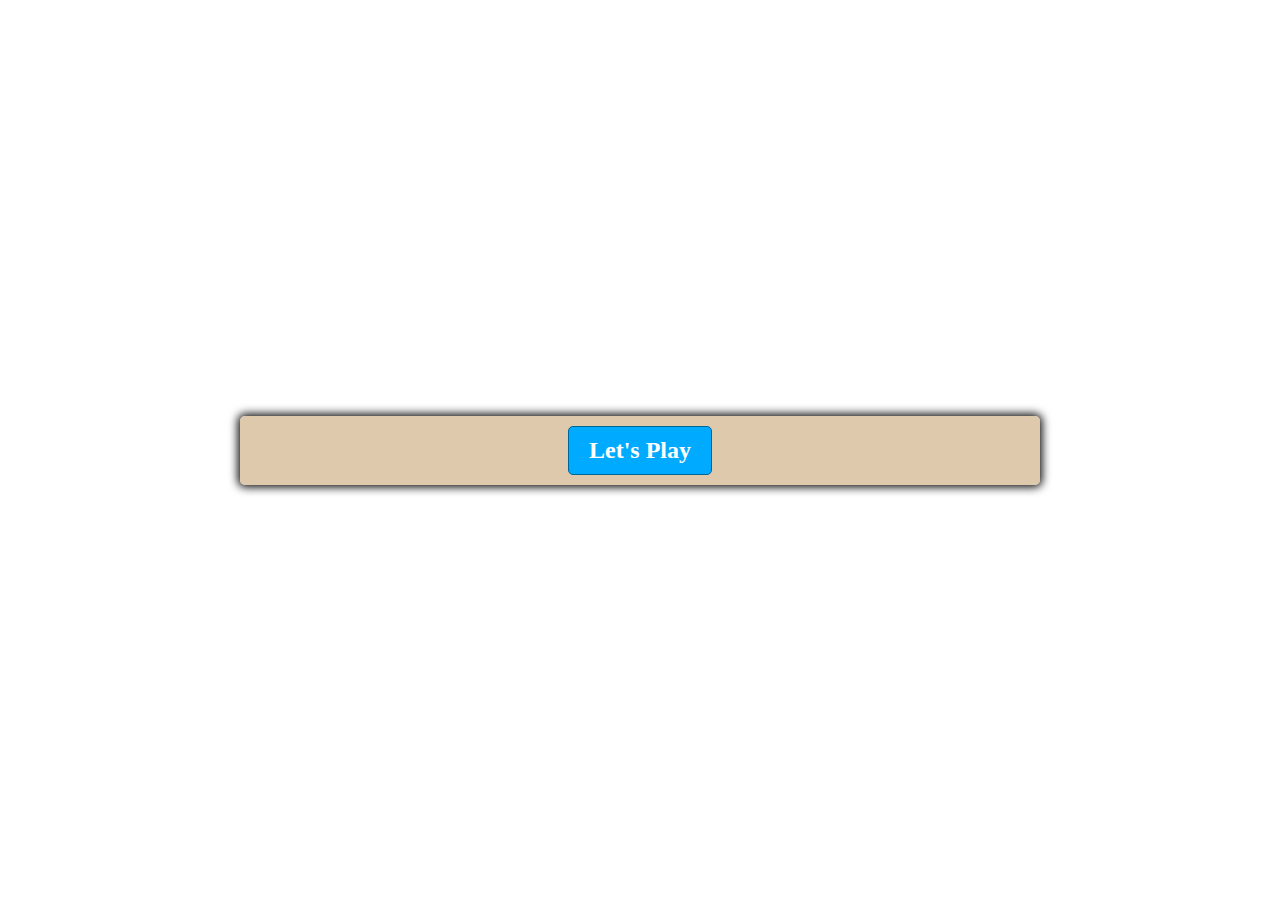
==== index.html @ 0ba93d49 "this is commit for demo" ====
<!DOCTYPE html>
<html lang="en">
<head>
  <meta charset="UTF-8">
  <meta name="viewport" content="width=device-width, initial-scale=1.0">
  <meta http-equiv="X-UA-Compatible" content="ie=edge">
  <link href="style.css" rel="stylesheet">
  <script defer src="script.js"></script>
  <title>Quiz Website</title>
</head>
<body>
  <div class="container" style=
  "background-image: url(https://t4.ftcdn.net/jpg/01/97/92/77/360_F_197927767_MISwwnukYrfEH7BoyWazNXLS2p32Plcb.jpg);
   background-repeat: none;
   ">
    <div id="question-container" class="hide">
      <div id="question">Question</div>
      <div id="answer-buttons" class="btn-grid">
        <button class="btn">Answer 1</button>
        <button class="btn">Answer 2</button>
        <button class="btn">Answer 3</button>
        <button class="btn">Answer 4</button>
      </div>
    </div>
    <div class="controls">
      <button id="start-btn" class="start-btn btn">Let's Play</button>
      <!-- change "NEXT" to "Proceed" by bhaskar -->
      <button id="next-btn" class="next-btn btn hide">next</button>
    </div>
  </div>
</body>
</html>
---- style.css ----
*, *::before, *::after {
    box-sizing: border-box;
    font-family: Gotham Rounded;
  }
  
  :root {
    --hue-neutral: 200;
    --hue-wrong: 0;
    --hue-correct: 145;
  }
  
  body {
    background-image: url(https://png.pngtree.com/background/20210712/original/pngtree-cute-hand-drawn-style-math-education-green-pink-background-picture-image_1176712.jpg);
    background-size: cover;
    background-position: center;
    background-repeat: no-repeat;
    --hue: var(--hue-neutral);
    padding: 0;
    margin: 0;
    display: flex;
    width: 100vw;
    height: 100vh;
    justify-content: center;
    align-items: center;
  }
  
  
  body.correct {
    --hue: var(--hue-correct);
  }
  
  body.wrong {
    --hue: var(--hue-wrong);
  }
  
  .container {
    width: 800px;
    max-width: 80%;
    background-color:rgba(210, 180, 140, 0.717);
    border-radius: 5px;
    padding: 10px;
    box-shadow: 0 0 10px 2px;
  }
  
  .btn-grid {
    display: grid;
    grid-template-columns: repeat(2, auto);
    gap: 10px;
    margin: 20px 0;
  }
  
  .btn {
    --hue: var(--hue-neutral);
    border: 1px solid hsl(var(--hue), 100%, 30%);
    background-color: hsl(var(--hue), 100%, 50%);
    border-radius: 5px;
    padding: 5px 10px;
    color: white;
    outline: none;
  }
  
  .btn:hover {
    background-color:lightblue;
    color:black;
    font-size: large;
    cursor: pointer;
  }
  
  .btn.correct {
    --hue: var(--hue-correct);
    color: black;
  }
  
  .btn.wrong {
    --hue: var(--hue-wrong);
  }
  
  .start-btn {
    font-size: 1.5rem;
    font-weight: bold;
    padding: 10px 20px;
  }
  .start-btn:hover{
     background-color: springgreen;
     font-size: 35px;
     cursor: pointer;
     border: none;
  }
  .next-btn:hover{
    background-color: springgreen;
     font-size: 35px;
     cursor: pointer;
     border: none;
  }
  
  .controls {
    display: flex;
    justify-content: center;
    align-items: center;
  }
  
  .hide {
    display: none;
  }
  /* change font size of questions and style=italic by Sweety*/
  #question{
    font-style: bold;
    font-size: 200%;
    text-align: center;
  }
  .answer {
    font-size: 16px;
    margin-bottom: 10px;
    cursor: pointer;
  }
  
  .wrong-answer {
    background-color: rgba(255, 0, 0, 0.5); /* Transparent red background */
  }
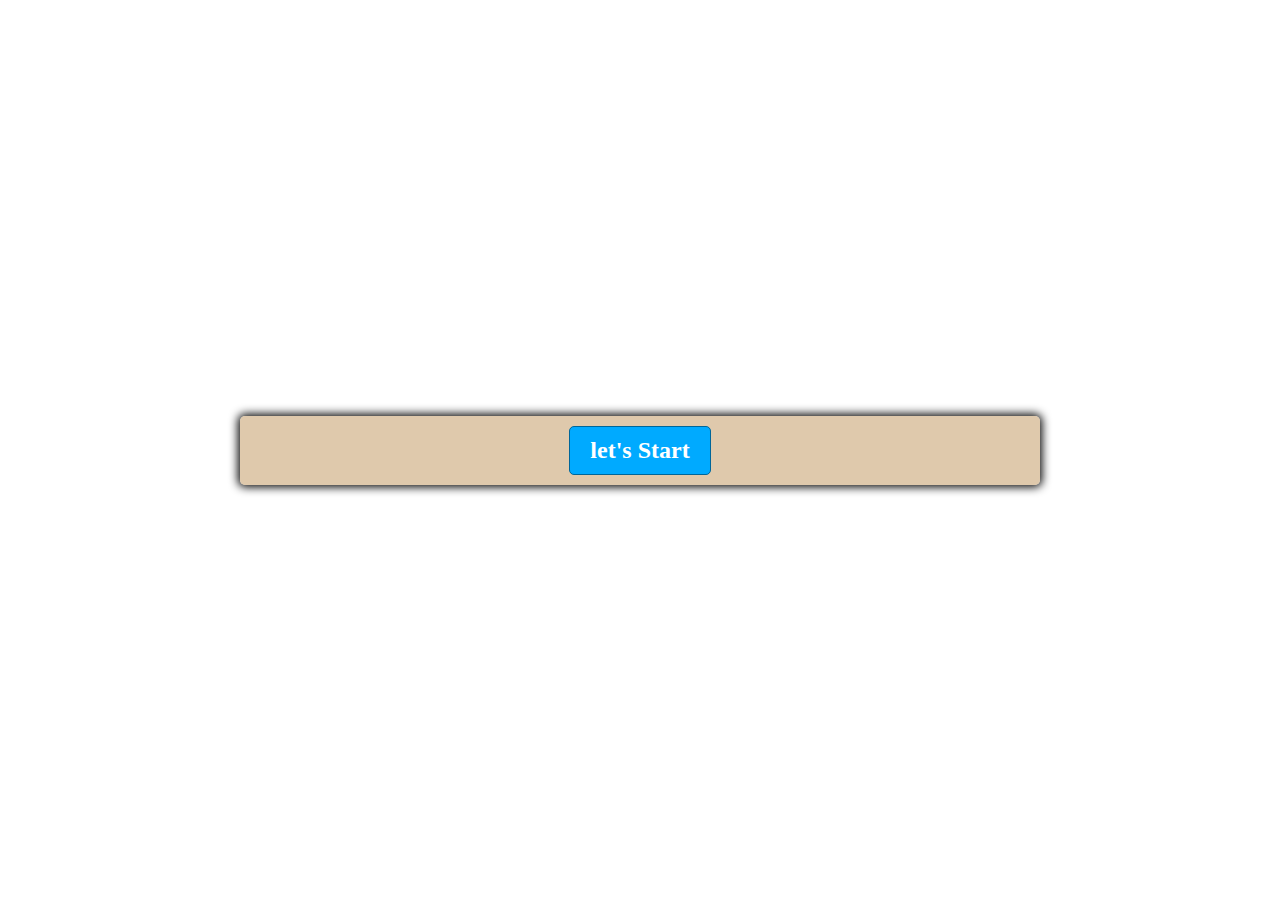
==== commit 2c7c6da3: "start" ====
--- a/index.html
+++ b/index.html
@@ -23,9 +23,9 @@
       </div>
     </div>
     <div class="controls">
-      <button id="start-btn" class="start-btn btn">Let's Play</button>
+      <button id="start-btn" class="start-btn btn">let's Start</button>
       <!-- change "NEXT" to "Proceed" by bhaskar -->
-      <button id="next-btn" class="next-btn btn hide">next</button>
+      <button id="next-btn" class="next-btn btn hide">Next</button>
     </div>
   </div>
 </body>
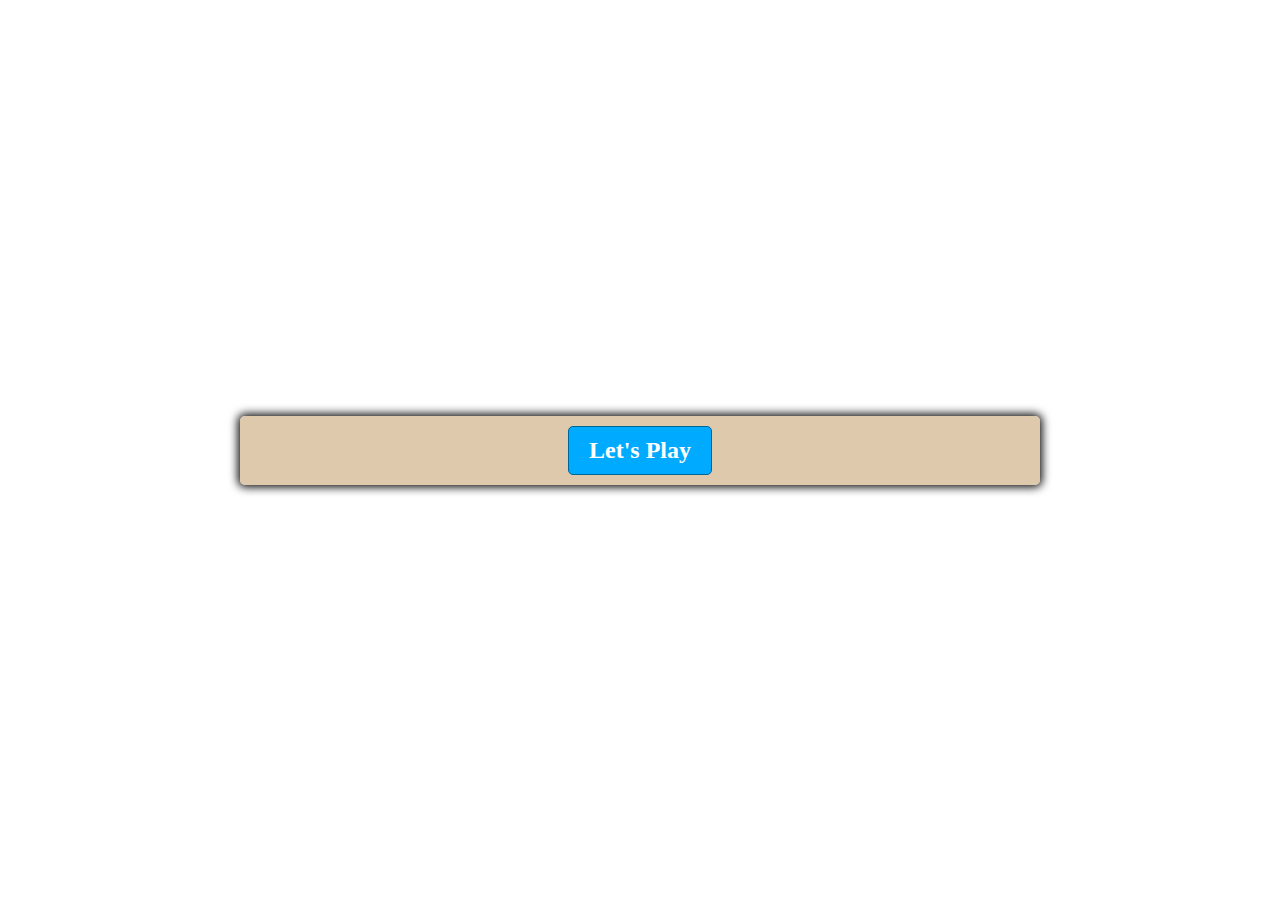
==== commit cad4dbc2: "jasraj" ====
--- a/index.html
+++ b/index.html
@@ -23,9 +23,10 @@
       </div>
     </div>
     <div class="controls">
-      <button id="start-btn" class="start-btn btn">let's Start</button>
+      <button id="start-btn" class="start-btn btn">Let's Play</button>
       <!-- change "NEXT" to "Proceed" by bhaskar -->
-      <button id="next-btn" class="next-btn btn hide">Next</button>
+      <button id="next-btn" class="next-btn btn hide">next</button>
+      <button id="next-btn" class="next-btn btn hide">hellogit </button>
     </div>
   </div>
 </body>
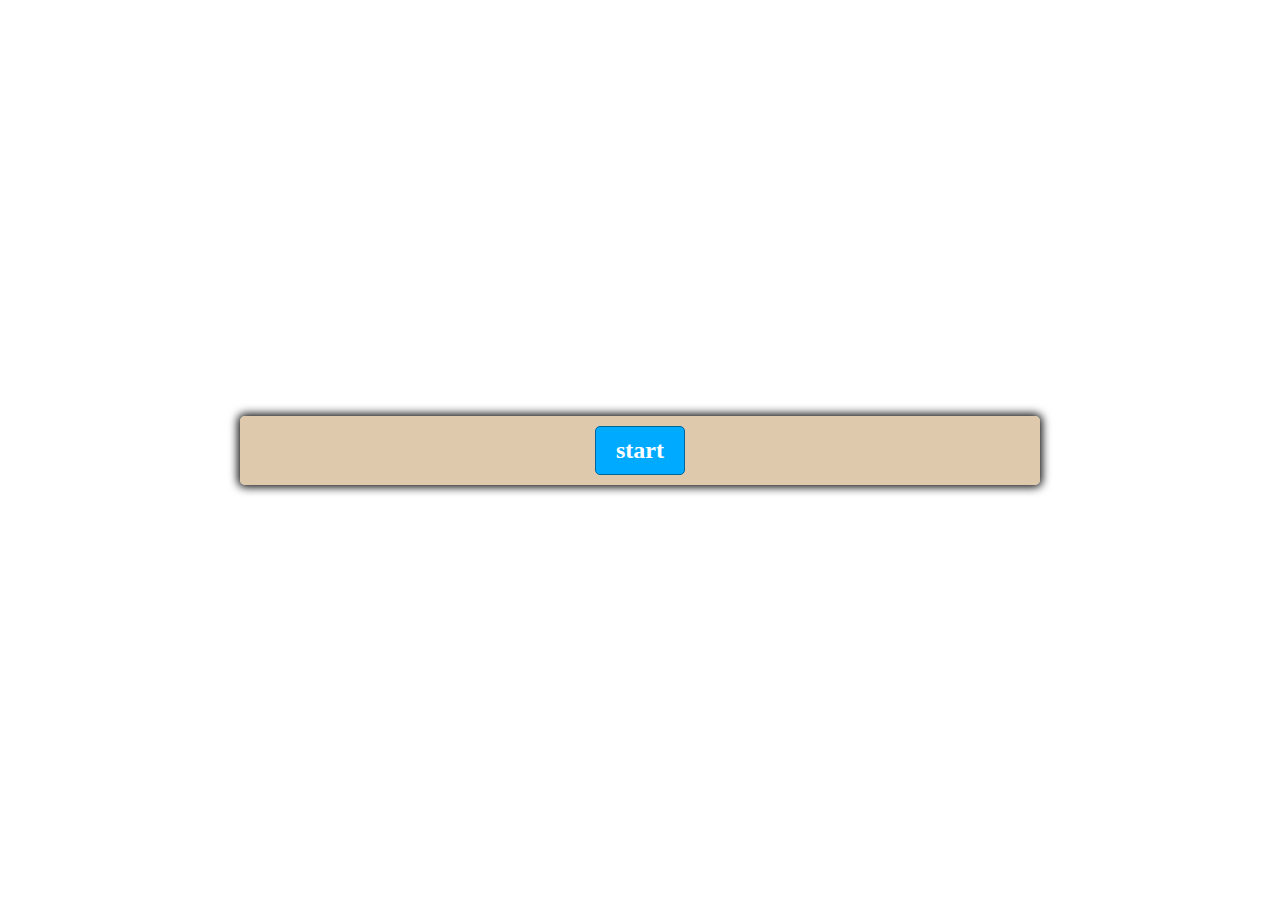
==== commit 0460bcb5: "button name change" ====
--- a/index.html
+++ b/index.html
@@ -6,13 +6,10 @@
   <meta http-equiv="X-UA-Compatible" content="ie=edge">
   <link href="style.css" rel="stylesheet">
   <script defer src="script.js"></script>
-  <title>Quiz Website</title>
+  <title>Quiz App</title>
 </head>
 <body>
-  <div class="container" style=
-  "background-image: url(https://t4.ftcdn.net/jpg/01/97/92/77/360_F_197927767_MISwwnukYrfEH7BoyWazNXLS2p32Plcb.jpg);
-   background-repeat: none;
-   ">
+  <div class="container">
     <div id="question-container" class="hide">
       <div id="question">Question</div>
       <div id="answer-buttons" class="btn-grid">
@@ -23,10 +20,9 @@
       </div>
     </div>
     <div class="controls">
-      <button id="start-btn" class="start-btn btn">Let's Play</button>
+      <button id="start-btn" class="start-btn btn">start</button>
       <!-- change "NEXT" to "Proceed" by bhaskar -->
-      <button id="next-btn" class="next-btn btn hide">next</button>
-      <button id="next-btn" class="next-btn btn hide">hellogit </button>
+      <button id="next-btn" class="next-btn btn hide">Proceed</button>
     </div>
   </div>
 </body>
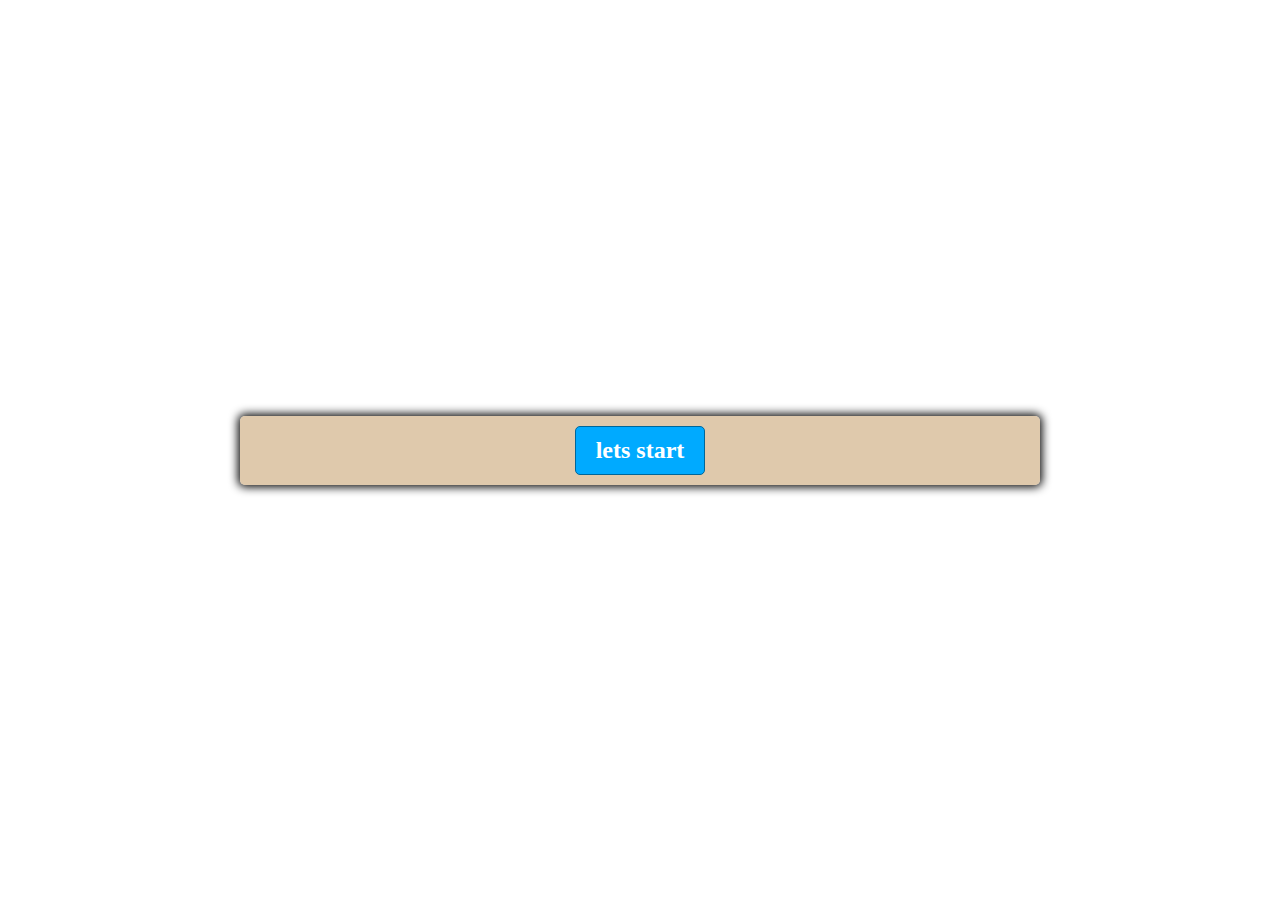
==== commit bc3b51b0: "change button  name" ====
--- a/index.html
+++ b/index.html
@@ -20,7 +20,7 @@
       </div>
     </div>
     <div class="controls">
-      <button id="start-btn" class="start-btn btn">start</button>
+      <button id="start-btn" class="start-btn btn">lets start</button>
       <!-- change "NEXT" to "Proceed" by bhaskar -->
       <button id="next-btn" class="next-btn btn hide">Proceed</button>
     </div>
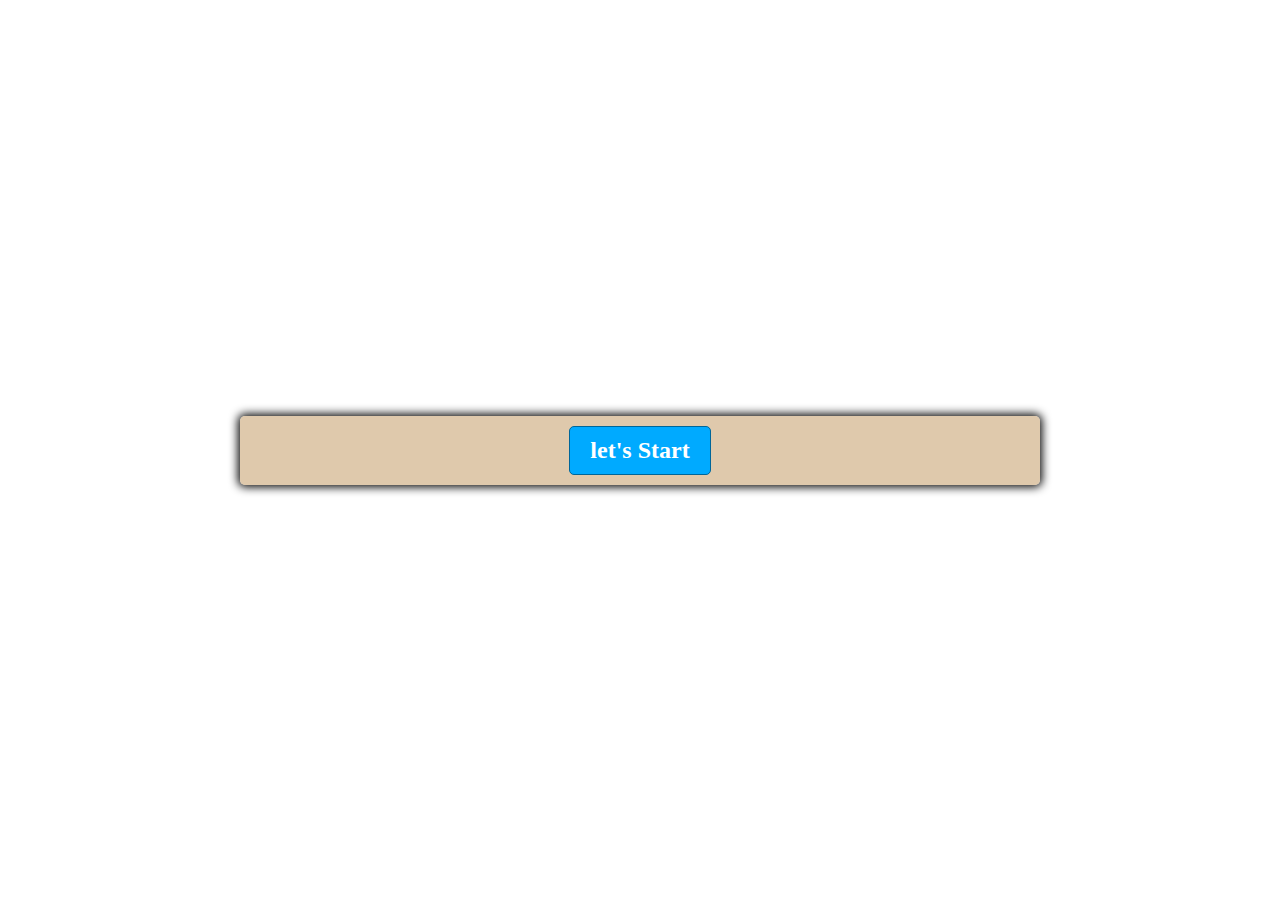
==== commit 369d4d48: "Merge pull request #38 from Vandanasaini2243/main" ====
--- a/index.html
+++ b/index.html
@@ -6,10 +6,13 @@
   <meta http-equiv="X-UA-Compatible" content="ie=edge">
   <link href="style.css" rel="stylesheet">
   <script defer src="script.js"></script>
-  <title>Quiz App</title>
+  <title>Quiz Website</title>
 </head>
 <body>
-  <div class="container">
+  <div class="container" style=
+  "background-image: url(https://t4.ftcdn.net/jpg/01/97/92/77/360_F_197927767_MISwwnukYrfEH7BoyWazNXLS2p32Plcb.jpg);
+   background-repeat: none;
+   ">
     <div id="question-container" class="hide">
       <div id="question">Question</div>
       <div id="answer-buttons" class="btn-grid">
@@ -20,9 +23,9 @@
       </div>
     </div>
     <div class="controls">
-      <button id="start-btn" class="start-btn btn">lets start</button>
+      <button id="start-btn" class="start-btn btn">let's Start</button>
       <!-- change "NEXT" to "Proceed" by bhaskar -->
-      <button id="next-btn" class="next-btn btn hide">Proceed</button>
+      <button id="next-btn" class="next-btn btn hide">Next</button>
     </div>
   </div>
 </body>
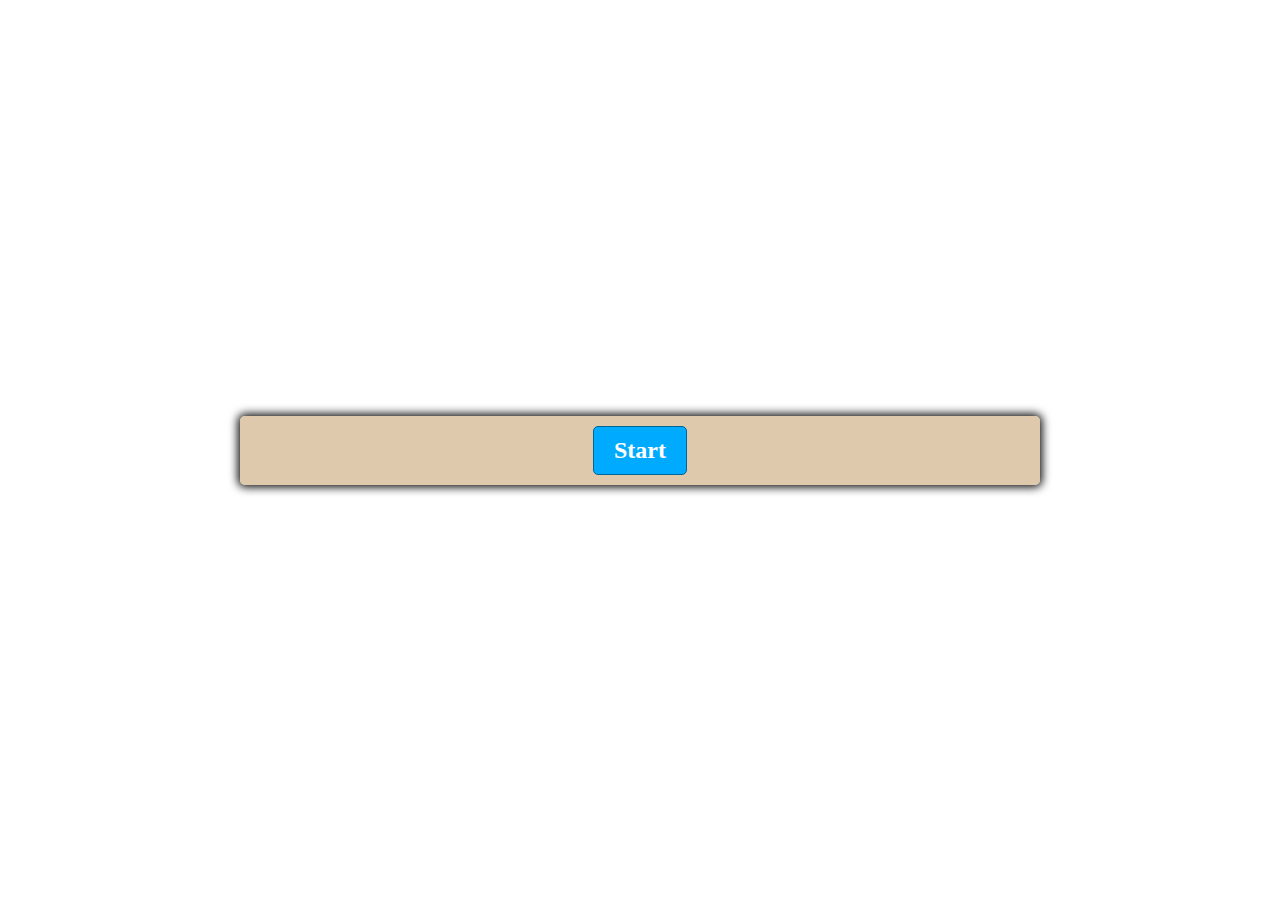
==== commit a6a2b6e2: "Silion Valle" ====
--- a/index.html
+++ b/index.html
@@ -6,13 +6,10 @@
   <meta http-equiv="X-UA-Compatible" content="ie=edge">
   <link href="style.css" rel="stylesheet">
   <script defer src="script.js"></script>
-  <title>Quiz Website</title>
+  <title>Quiz App</title>
 </head>
-<body>
-  <div class="container" style=
-  "background-image: url(https://t4.ftcdn.net/jpg/01/97/92/77/360_F_197927767_MISwwnukYrfEH7BoyWazNXLS2p32Plcb.jpg);
-   background-repeat: none;
-   ">
+<body style="background-image:url(https://upload.wikimedia.org/wikipedia/commons/thumb/4/43/Silicon_Valley%2C_facing_southward_towards_Downtown_San_Jose%2C_2014_%28cropped%29.jpg/1920px-Silicon_Valley%2C_facing_southward_towards_Downtown_San_Jose%2C_2014_%28cropped%29.jpg);" >
+  <div class="container" >
     <div id="question-container" class="hide">
       <div id="question">Question</div>
       <div id="answer-buttons" class="btn-grid">
@@ -23,9 +20,9 @@
       </div>
     </div>
     <div class="controls">
-      <button id="start-btn" class="start-btn btn">let's Start</button>
+      <button id="start-btn" class="start-btn btn">Start</button>
       <!-- change "NEXT" to "Proceed" by bhaskar -->
-      <button id="next-btn" class="next-btn btn hide">Next</button>
+      <button id="next-btn" class="next-btn btn hide">Proceed</button>
     </div>
   </div>
 </body>
